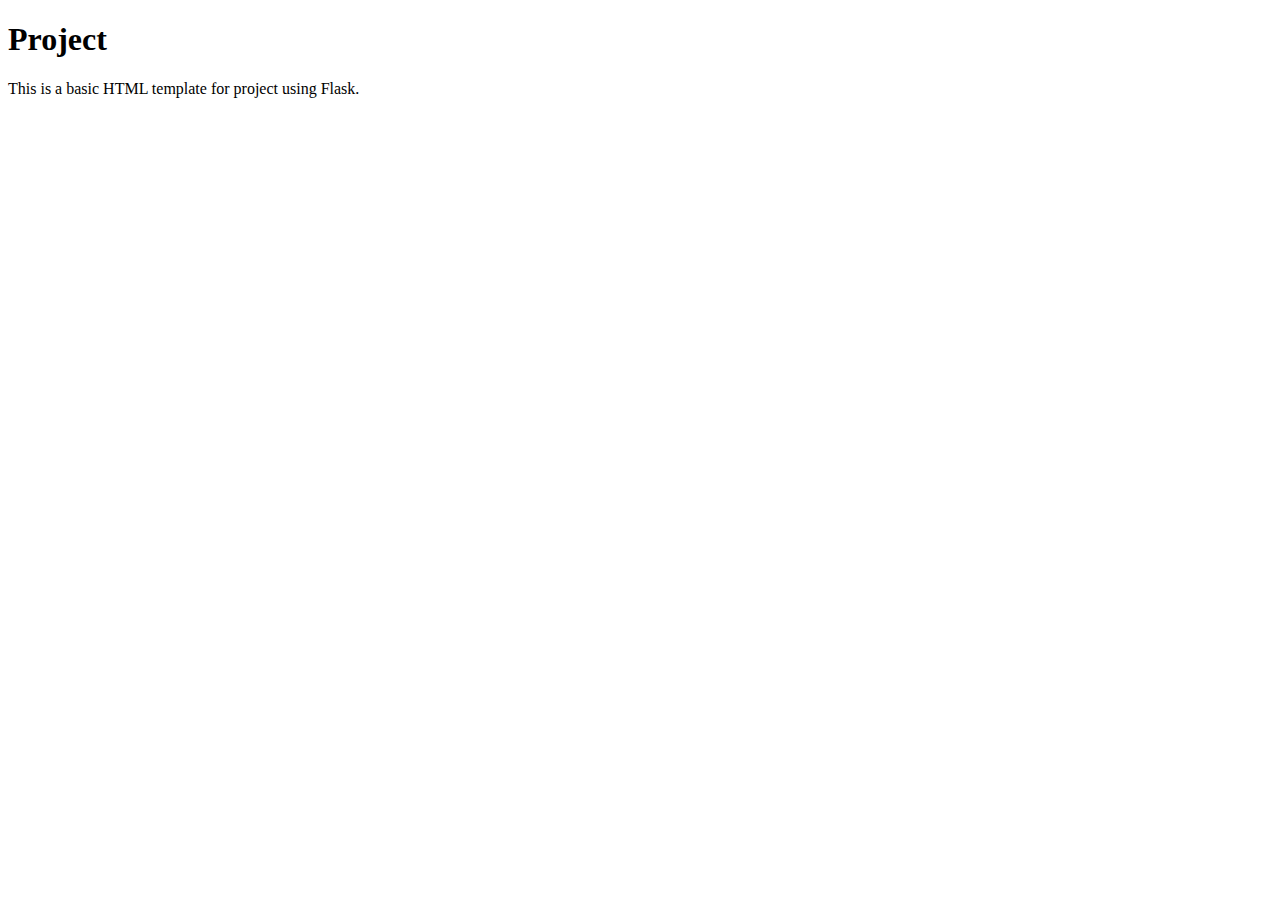
==== project/templates/index.html @ c54222a2 "add basic html template" ====
<!DOCTYPE html>
<html lang="en">
  <head>
    <meta charset="UTF-8">
    <meta name="viewport" content="width=device-width, initial-scale=1.0">
    <title>Flask App Project</title>
  </head>
  <body>
    <h1>Project</h1>
    <p>This is a basic HTML template for project using Flask.</p>
</body>
</html>
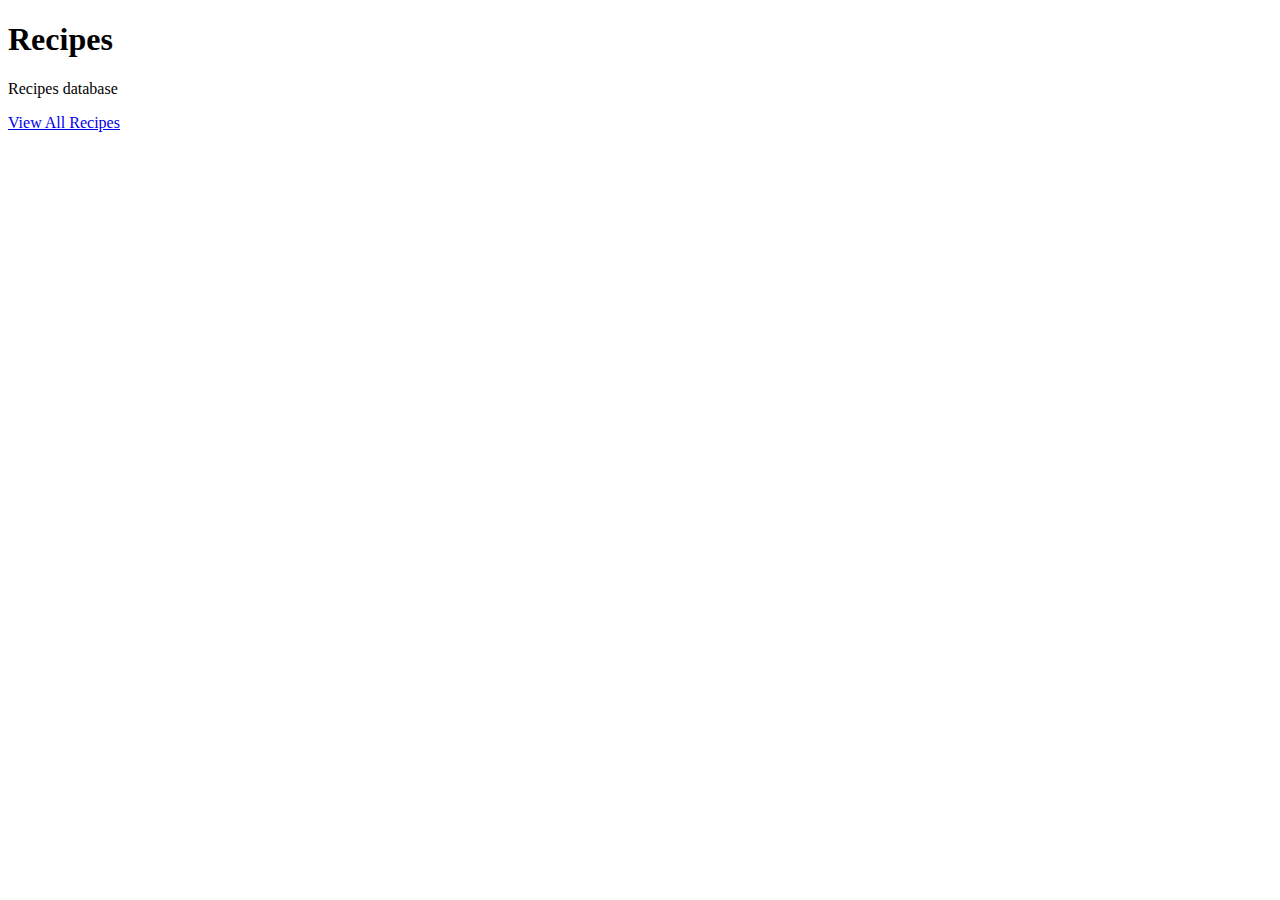
==== commit db781701: "seperate style into css file" ====
--- a/project/templates/index.html
+++ b/project/templates/index.html
@@ -1,12 +1,16 @@
 <!DOCTYPE html>
 <html lang="en">
-  <head>
+<head>
     <meta charset="UTF-8">
     <meta name="viewport" content="width=device-width, initial-scale=1.0">
-    <title>Flask App Project</title>
-  </head>
-  <body>
-    <h1>Project</h1>
-    <p>This is a basic HTML template for project using Flask.</p>
+    <title>Recipes</title>
+    <link rel="stylesheet" href="templates/styles.css"> <!-- Link to the external CSS file -->
+</head>
+<body>
+    <div class="container">
+        <h1>Recipes</h1>
+        <p>Recipes database</p>
+        <p><a href="/recipes">View All Recipes</a></p>
+    </div>
 </body>
 </html>
